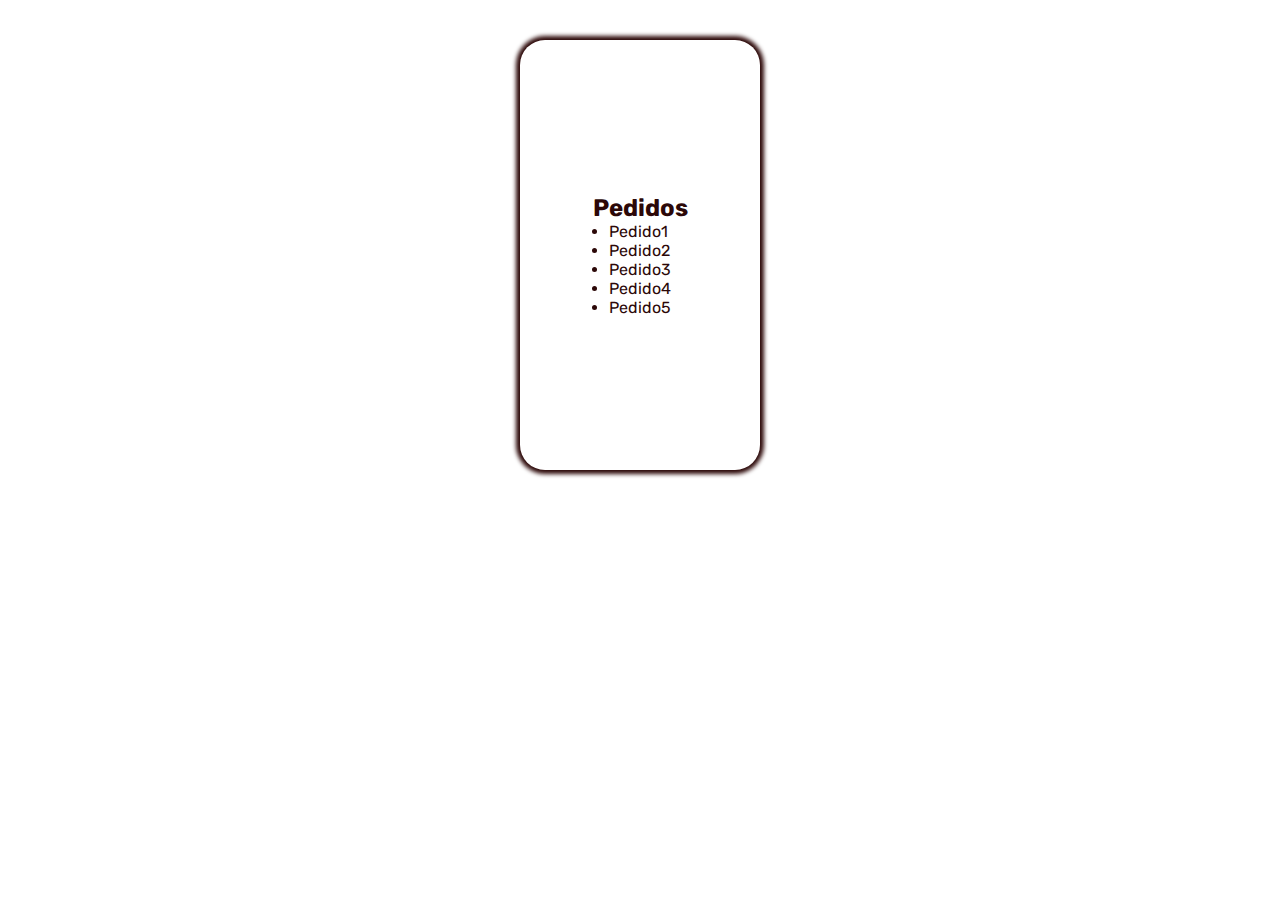
==== pedidos.html @ efa8796c "Layout, resposta do endpoint e troca de tela" ====
<!DOCTYPE html>
<html lang="pt-BR">

<head>
  <meta charset="UTF-8">
  <meta http-equiv="X-UA-Compatible" content="IE=edge">
  <meta name="viewport" content="width=device-width, initial-scale=1.0">
  <link rel="preconnect" href="https://fonts.googleapis.com">
  <link rel="preconnect" href="https://fonts.gstatic.com" crossorigin>
  <link href="https://fonts.googleapis.com/css2?family=Rubik:wght@300&display=swap" rel="stylesheet">
  <link rel="stylesheet" href="./pedidos.css">
  <script src="./pedidos.js" defer></script>
  <title>.:CHOCODE IFOOD:.</title>
</head>

<body class="center">
  <div class="box center">
    <h2>Pedidos</h2>
    <ul>
      <li>Pedido1</li>
      <li>Pedido2</li>
      <li>Pedido3</li>
      <li>Pedido4</li>
      <li>Pedido5</li>
    </ul>
  </div>
</body>

</html>
---- pedidos.css ----
* {
  margin: 0;
  padding: 0;
}

body {
  width: 100%vh;
  height: 100%vw;
  font-family: 'Rubik', sans-serif;
  font-size: 1rem;
  background-color: white;
}

.center{
  display: flex;
  flex-direction: column;
  justify-content: center;
  align-items: center;
}
.box h3 {
  color: rgb(88, 11, 11);
}

.box {
  min-width: 15rem;
  min-height: 25rem;
  margin: 40px;
  padding: 15px 0;
  border-radius: 25px;
  box-shadow: 0 0 4px 4px;
  color: rgb(44, 8, 8);
}
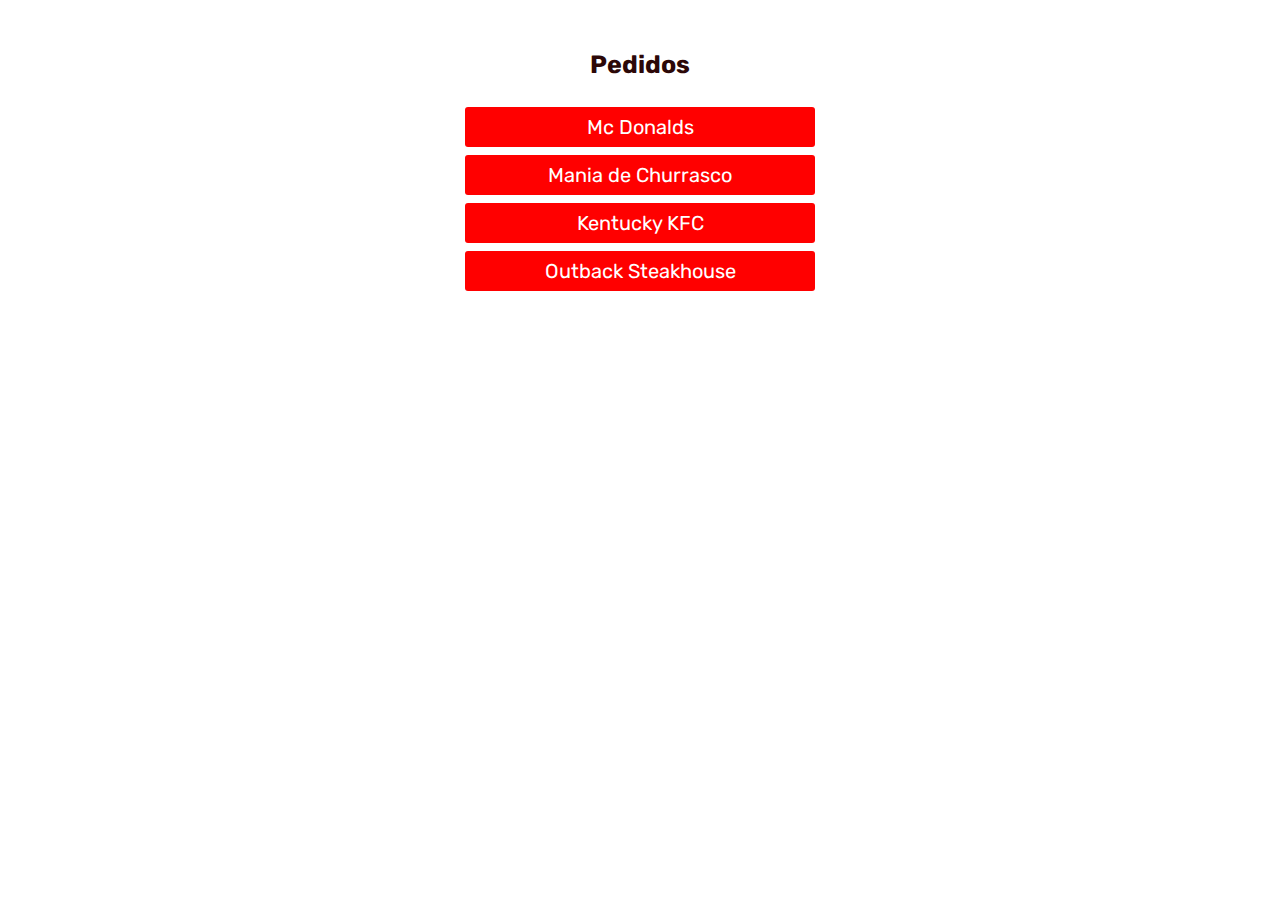
==== commit 71ab2757: "Alteracao layout pedidos" ====
--- a/pedidos.html
+++ b/pedidos.html
@@ -14,15 +14,12 @@
 </head>
 
 <body class="center">
-  <div class="box center">
+  <div class="box">
     <h2>Pedidos</h2>
-    <ul>
-      <li>Pedido1</li>
-      <li>Pedido2</li>
-      <li>Pedido3</li>
-      <li>Pedido4</li>
-      <li>Pedido5</li>
-    </ul>
+    <button>Mc Donalds</button>
+    <button>Mania de Churrasco</button>
+    <button>Kentucky KFC</button>
+    <button>Outback Steakhouse</button>
   </div>
 </body>
 
--- a/pedidos.css
+++ b/pedidos.css
@@ -11,25 +11,46 @@
   background-color: white;
 }
 
+.box {
+  margin-top: 50px;
+  display: flex;
+  flex-direction: column;
+  align-items: center;
+  justify-content:flex-start;
+  min-width: 15rem;
+  min-height: 25rem;
+  border-radius: 25px;
+  text-align: center;
+  color: rgb(44, 8, 8);
+}
+
+.box h2 {
+  font-size: 25px;
+  margin: 0 0 20px 0;
+}
+
+button {
+  all: unset;
+  margin-top: 8px;
+  width: 350px;
+  height: 40px;
+  font-size: 20px;
+  text-align: center;
+  border-radius: 3px;
+  background-color: red;
+  color: rgb(255, 255, 255);
+}
+
+button:active {
+  background-color: rgb(199, 80, 80);
+  color: rgb(254, 254, 254);
+}
+
 .center{
   display: flex;
   flex-direction: column;
   justify-content: center;
   align-items: center;
 }
-.box h3 {
-  color: rgb(88, 11, 11);
-}
-
-.box {
-  min-width: 15rem;
-  min-height: 25rem;
-  margin: 40px;
-  padding: 15px 0;
-  border-radius: 25px;
-  box-shadow: 0 0 4px 4px;
-  color: rgb(44, 8, 8);
-}
 
 
-
